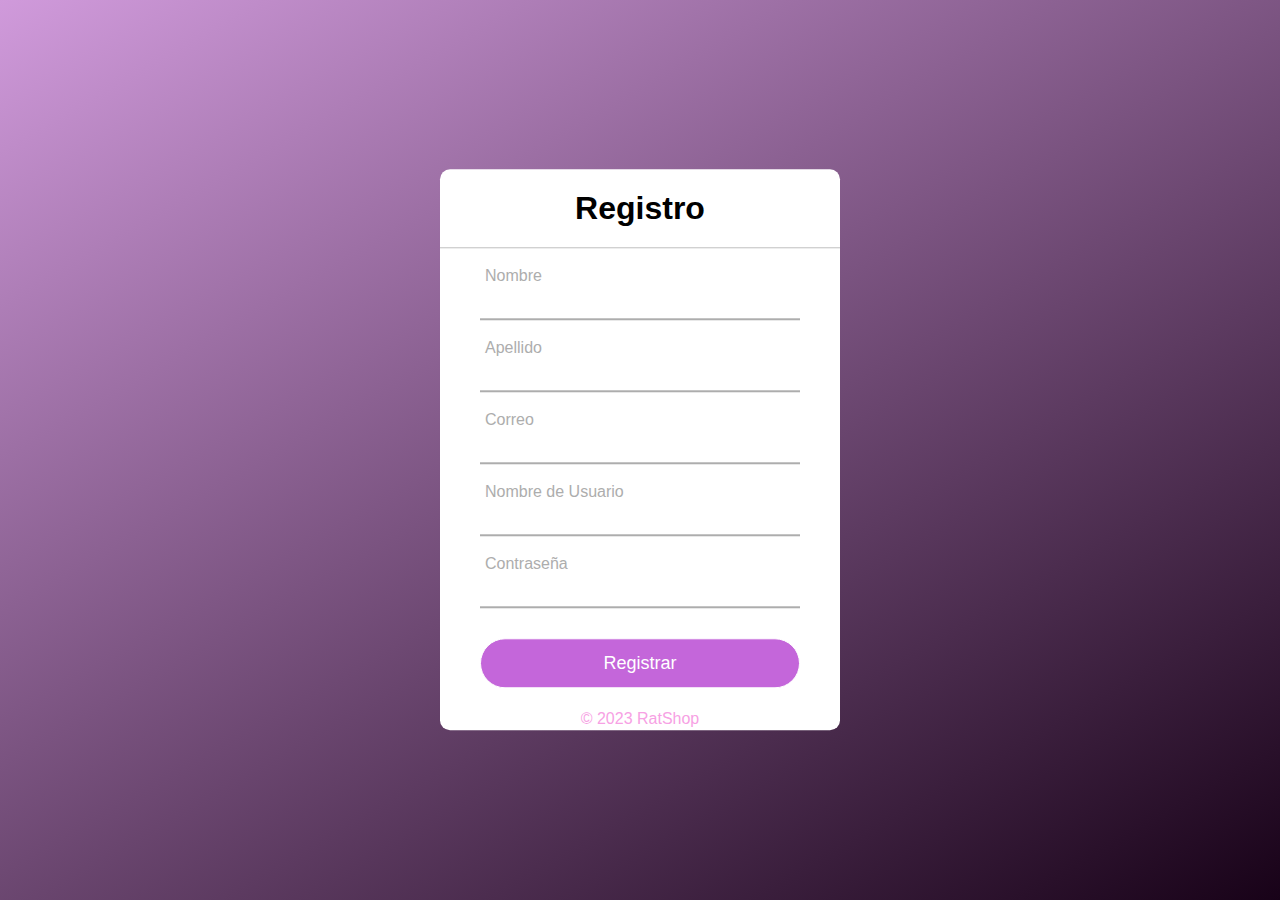
==== registro.html @ 99c675ea "Add files via upload" ====
<!DOCTYPE html>
<html lang="es">

<head>
    <meta charset="UTF-8">
    <meta http-equiv="X-UA-Compatible" content="IE=edge">
    <meta name="viewport" content="width=device-width, initial-scale=1.0">
    <link href="https://cdn.jsdelivr.net/npm/bootstrap@5.3.0-alpha1/dist/css/bootstrap.min.css" rel="stylesheet"
        integrity="sha384-GLhlTQ8iRABdZLl6O3oVMWSktQOp6b7In1Zl3/Jr59b6EGGoI1aFkw7cmDA6j6gD" crossorigin="anonymous">
    <link rel="stylesheet" href="css/inicioSesion.css">
    <link rel="stylesheet" href="css/registro.css">
    <title>Registro</title>
</head>

<header>

</header>

<body>
    <div class="formulario">
        <h1>Registro</h1>
        <div row></div>
        <form method="post" id="formulario">
            <div class="username">
                <input onblur="validar()" type="text" required id="txtNombre">
                <label for="textNombre">Nombre</label>
                <small id="valNombre">Debe ingresar Nombre</small>
            </div>
            <div class="username">
                <input onblur="validar()" type="text" required id="txtApellido">
                <label for="txtApellido">Apellido</label>
                <small id="valApellido">Debe ingresar Apellido</small>
            </div>
            <div class="username">
                <input onblur="validar()" type="text" required id="txtCorreo">
                <label for="txtCorreo">Correo</label>
                <small id="valCorreo">Debe ingresar Correo</small>
            </div>
            <div class="username">
                <input onblur="validar()" type="text" required id="txtUsuario">
                <label for="txtUsuario">Nombre de Usuario</label>
                <small id="valUsuario">Debe ingresar Usuario</small>
            </div>
            <div class="username">
                <input name="contrasena" onblur="validar1()" type="text" required id="txtContrasena">
                <label for="txtContrasena">Contraseña</label>
                <small id="valContrasena">Debe ingresar Contraseña</small>
               
            </div>
            <input type="submit" value="Registrar">
            <div class="container-fluid">
                <p>&copy; 2023 RatShop</p>
            </div>
        </form>
    </div>
    <script src="js/validaciones.js"></script>
</body>

<footer>

</footer>

</html>
---- css/inicioSesion.css ----
body {
    margin: 0;
    padding: 0;
    font-family: Arial, Helvetica, sans-serif;
    background: linear-gradient(150deg, rgb(208, 154, 219), #180218);
    height: 100vh;
}

.formulario{
    position: absolute;
    top: 50%;
    left: 50%;
    transform: translate(-50%, -50%);
    width: 400px;
    background: white;
    border-radius: 10px;
}

.formulario h1{
    text-align: center;
    padding: 0 0 20px 0;
    border-bottom: 1px solid silver;
}

.formulario form{
    padding: 0 40px;
    box-sizing: border-box;
}

form .username{
    position: relative;
    border-bottom: 2px solid #adadad ;
    margin: 30px 0;
}

.username input{
    width: 100%;
    padding: 0 5px;
    height: 40px;
    font-size: 16px;
    border: none;
    background: none;
    outline: none;
}

.username label{
    position: absolute;
    top: -5%;
    left: 5px;
    color: #adadad;
    transform: translateY(-50%);
    font-size: 16px;
    pointer-events: none;
    transition: .5s;
}

.username span::before{
    content: '';
    position: absolute;
    top: 40px;
    left: 0;
    width: 100%;
    height: 2px;
    background: rgb(208, 154, 219);
    transition: .5s;
}

.username input:focus ~ label,
.username input:focus ~ label{
    top: -5px;
    color: rgb(208, 154, 219);
}

.username input:focus ~ span::before,
.username input:focus ~ span::before{
    width: 100%;
}

.recordar{
    margin: -5px 0 20px 5px;
    color: blue;
    cursor: pointer;
}

.recordar:hover{
    text-decoration: underline;
}

input[type="submit"]{
    width: 100%;
    height: 50px;
    border: 1px solid;
    background: rgb(196, 102, 218);
    border-radius: 25px;
    font-size: 18px;
    color: white;
    cursor: pointer;
    outline: none;
}

input[type="submit"]:hover{
    border-color: rgb(208, 154, 219);
    transition: .5s;
}

.registrarse{
    margin: 30px;
    text-align: center;
    font-size: 16px;
    color: black;
}

.registrarse a{
    color: blue;
    text-decoration: none;
}

.registrarse a:hover{
    text-decoration: underline;
}
---- css/registro.css ----
p {
    justify-content: end;
    bottom: 0;
    width: 100%;
    height: 10px;
    text-align: center;
    line-height: 30px;
    color: rgb(247, 161, 228);
  }

  small{
    position: absolute;
    top: 5%;
    left: 70%;
    transform: translate(-50%, -50%);
    color: rgb(181, 63, 204);
}
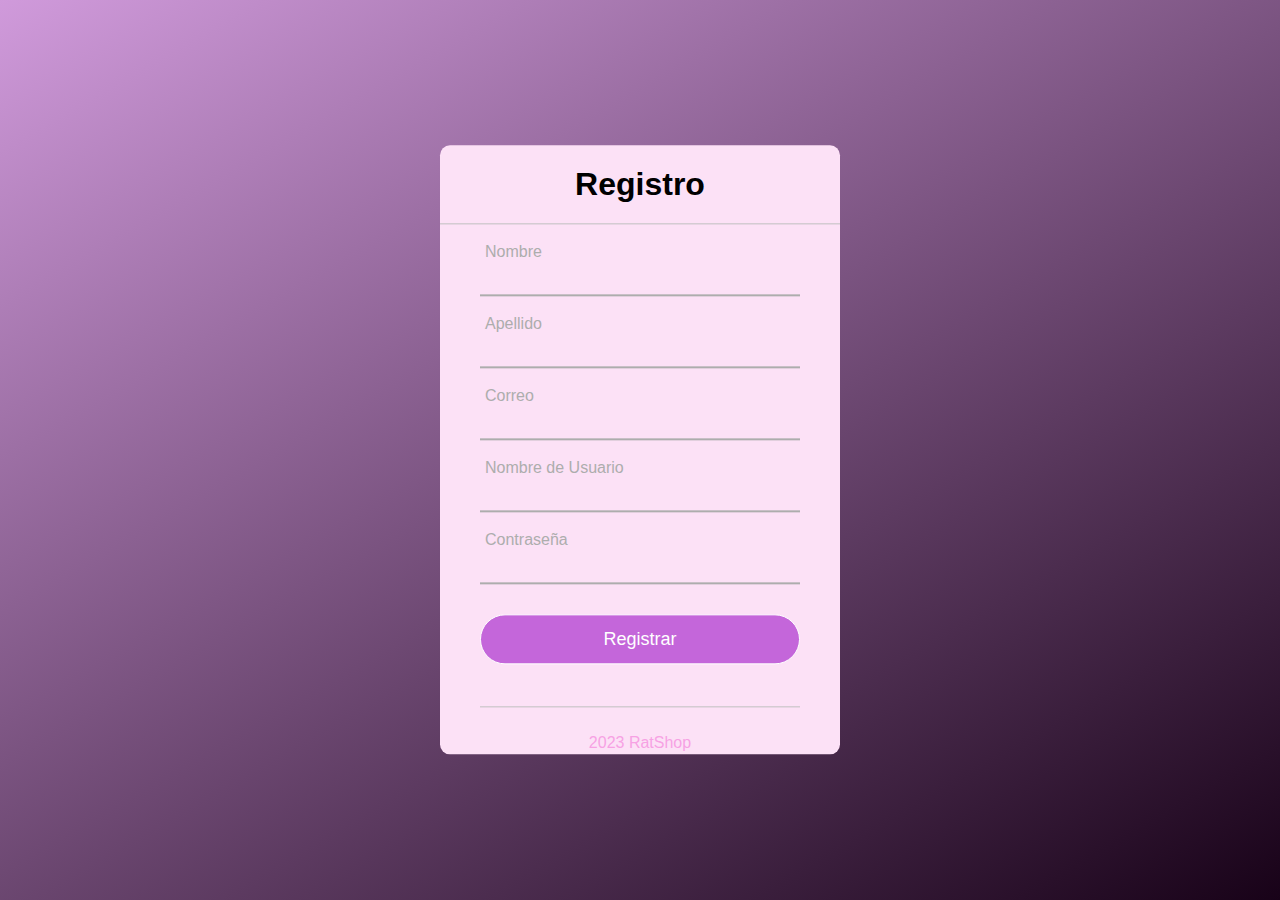
==== commit e094133f: "Correcion problemas menores y agregado de imagenes" ====
--- a/registro.html
+++ b/registro.html
@@ -13,7 +13,6 @@
 </head>
 
 <header>
-
 </header>
 
 <body>
@@ -49,7 +48,10 @@
             </div>
             <input type="submit" value="Registrar">
             <div class="container-fluid">
-                <p>&copy; 2023 RatShop</p>
+                <h1>
+
+                </h1>
+                <p href="index.html">2023 RatShop</p>
             </div>
         </form>
     </div>
--- a/css/inicioSesion.css
+++ b/css/inicioSesion.css
@@ -12,7 +12,7 @@
     left: 50%;
     transform: translate(-50%, -50%);
     width: 400px;
-    background: white;
+    background: rgb(252, 225, 246);
     border-radius: 10px;
 }
 
